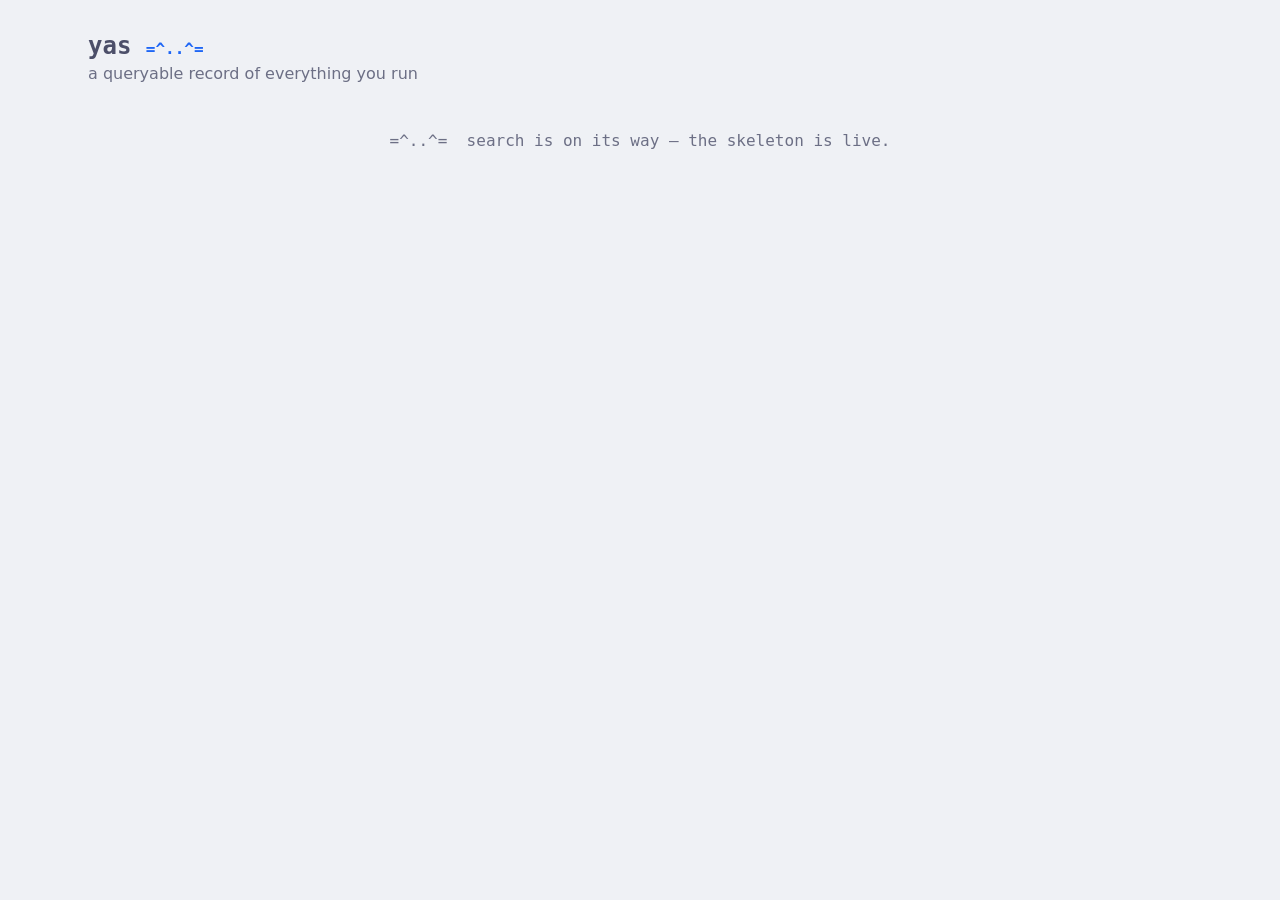
==== internal/webui/static/index.html @ 9d426505 "feat(webui): embedded static UI skeleton (internal/webui) Co-Authored-By: Claude Fable 5 <noreply@an" ====
<!doctype html>
<html lang="en">
<head>
  <meta charset="utf-8">
  <meta name="viewport" content="width=device-width, initial-scale=1">
  <title>yas =^..^=</title>
  <link rel="icon" href="data:image/svg+xml,<svg xmlns=%22http://www.w3.org/2000/svg%22 viewBox=%220 0 100 100%22><text y=%22.9em%22 font-size=%2290%22>🐱</text></svg>">
  <link rel="stylesheet" href="app.css">
</head>
<body>
  <header>
    <h1 class="wordmark">yas <span class="cat" aria-hidden="true">=^..^=</span></h1>
    <p class="tagline">a queryable record of everything you run</p>
  </header>
  <main>
    <p class="empty-state">=^..^= &nbsp;search is on its way — the skeleton is live.</p>
  </main>
</body>
</html>
---- internal/webui/static/app.css ----
/* yas web UI — terminal-native, refined. Dark-first (catppuccin mocha
   -adjacent); light theme via prefers-color-scheme. Commands render in the
   mono stack; chrome in the sans stack. */
:root {
  --bg: #1e1e2e;        /* mocha base */
  --surface: #313244;   /* mocha surface0 */
  --text: #cdd6f4;      /* mocha text */
  --subtext: #a6adc8;   /* mocha subtext0 */
  --accent: #89b4fa;    /* mocha blue */
  --ok: #a6e3a1;        /* mocha green  (exit 0) */
  --fail: #f38ba8;      /* mocha red    (exit != 0) */
  --font-mono: ui-monospace, "JetBrains Mono", "Fira Code", Menlo, monospace;
  --font-sans: system-ui, -apple-system, "Segoe UI", sans-serif;
}
@media (prefers-color-scheme: light) {
  :root {
    --bg: #eff1f5;      /* latte base */
    --surface: #ccd0da; /* latte surface0 */
    --text: #4c4f69;    /* latte text */
    --subtext: #6c6f85; /* latte subtext0 */
    --accent: #1e66f5;  /* latte blue */
    --ok: #40a02b;      /* latte green */
    --fail: #d20f39;    /* latte red */
  }
}
* { box-sizing: border-box; }
body {
  margin: 0 auto;
  max-width: 72rem;
  padding: 2rem 1.5rem;
  background: var(--bg);
  color: var(--text);
  font-family: var(--font-sans);
}
.wordmark {
  font-family: var(--font-mono);
  font-size: 1.5rem;
  margin: 0;
}
.wordmark .cat { color: var(--accent); font-size: 1rem; }
.tagline { color: var(--subtext); margin: 0.25rem 0 0; }
.empty-state {
  margin-top: 3rem;
  color: var(--subtext);
  font-family: var(--font-mono);
  text-align: center;
}
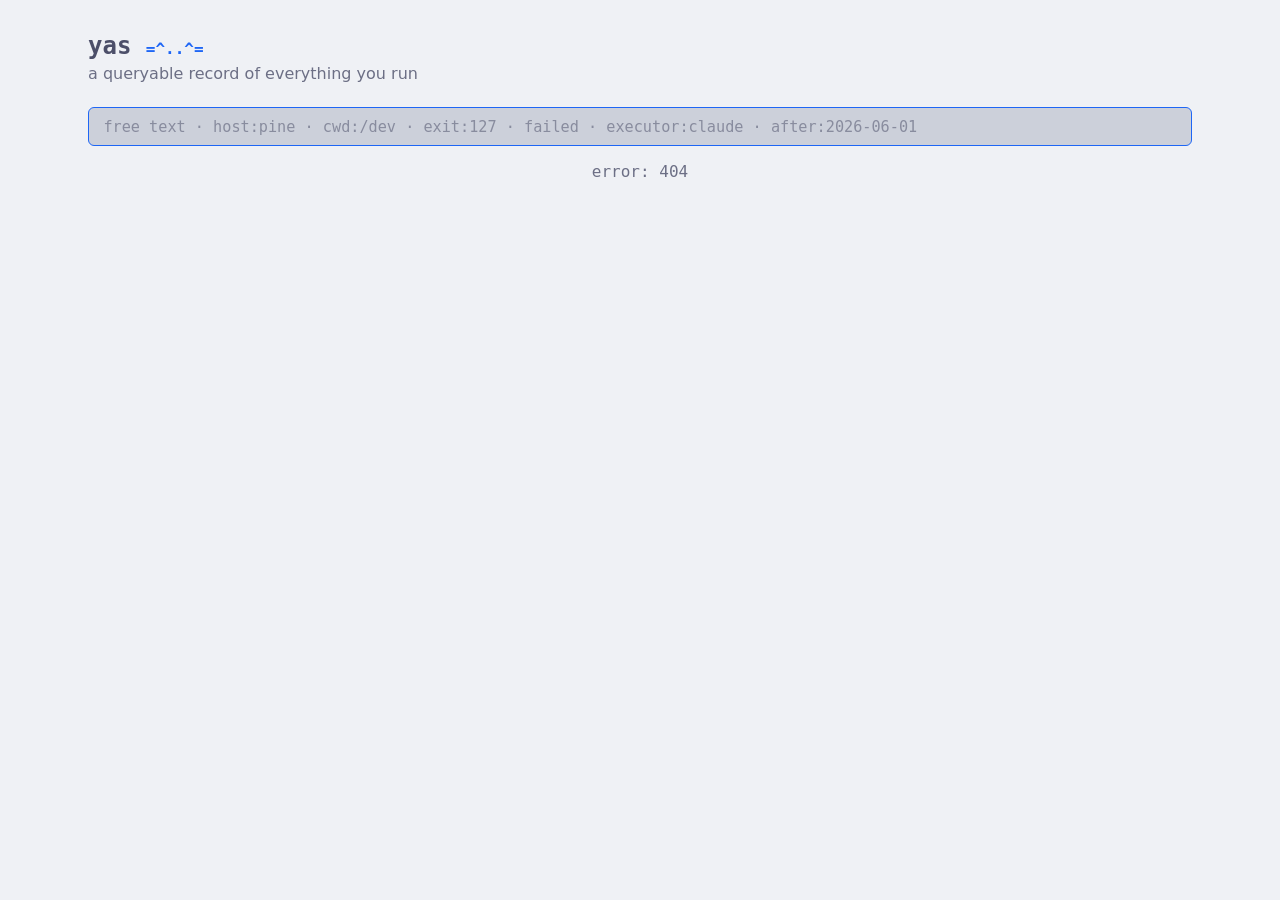
==== commit c191b2f6: "feat(webui): search + timeline page — token box, URL state, infinite scroll The core page (kata#stg4" ====
--- a/internal/webui/static/index.html
+++ b/internal/webui/static/index.html
@@ -9,11 +9,19 @@
 </head>
 <body>
   <header>
-    <h1 class="wordmark">yas <span class="cat" aria-hidden="true">=^..^=</span></h1>
+    <h1 class="wordmark"><a href="./">yas</a> <span class="cat" aria-hidden="true">=^..^=</span></h1>
     <p class="tagline">a queryable record of everything you run</p>
   </header>
   <main>
-    <p class="empty-state">=^..^= &nbsp;search is on its way — the skeleton is live.</p>
+    <form id="search-form" role="search">
+      <input id="search-box" type="search" autofocus autocomplete="off" spellcheck="false"
+             placeholder="free text · host:pine · cwd:/dev · exit:127 · failed · executor:claude · after:2026-06-01"
+             aria-label="search history">
+    </form>
+    <ol id="timeline"></ol>
+    <p id="status" class="status" aria-live="polite"></p>
+    <div id="sentinel" aria-hidden="true"></div>
   </main>
+  <script type="module" src="app.js"></script>
 </body>
 </html>
--- a/internal/webui/static/app.css
+++ b/internal/webui/static/app.css
@@ -4,6 +4,7 @@
 :root {
   --bg: #1e1e2e;        /* mocha base */
   --surface: #313244;   /* mocha surface0 */
+  --overlay: #45475a;   /* mocha surface1 */
   --text: #cdd6f4;      /* mocha text */
   --subtext: #a6adc8;   /* mocha subtext0 */
   --accent: #89b4fa;    /* mocha blue */
@@ -16,6 +17,7 @@
   :root {
     --bg: #eff1f5;      /* latte base */
     --surface: #ccd0da; /* latte surface0 */
+    --overlay: #bcc0cc; /* latte surface1 */
     --text: #4c4f69;    /* latte text */
     --subtext: #6c6f85; /* latte subtext0 */
     --accent: #1e66f5;  /* latte blue */
@@ -37,11 +39,70 @@
   font-size: 1.5rem;
   margin: 0;
 }
+.wordmark a { color: inherit; text-decoration: none; }
 .wordmark .cat { color: var(--accent); font-size: 1rem; }
 .tagline { color: var(--subtext); margin: 0.25rem 0 0; }
-.empty-state {
-  margin-top: 3rem;
+
+#search-form { margin: 1.5rem 0 1rem; }
+#search-box {
+  width: 100%;
+  padding: 0.6rem 0.9rem;
+  font-family: var(--font-mono);
+  font-size: 0.95rem;
+  color: var(--text);
+  background: var(--surface);
+  border: 1px solid var(--overlay);
+  border-radius: 6px;
+  outline: none;
+}
+#search-box:focus { border-color: var(--accent); }
+#search-box::placeholder { color: var(--subtext); opacity: 0.7; }
+
+#timeline {
+  list-style: none;
+  margin: 0;
+  padding: 0;
+}
+.record {
+  padding: 0.55rem 0.75rem;
+  border-bottom: 1px solid var(--surface);
+  display: flex;
+  flex-wrap: wrap;
+  align-items: baseline;
+  gap: 0.35rem 1rem;
+}
+.record:hover { background: var(--surface); border-radius: 6px; }
+.command {
+  font-family: var(--font-mono);
+  font-size: 0.9rem;
+  flex: 1 1 100%;
+  white-space: pre-wrap;
+  word-break: break-all;
+}
+.meta {
+  display: flex;
+  flex-wrap: wrap;
+  align-items: baseline;
+  gap: 0 1rem;
+  font-size: 0.78rem;
+  color: var(--subtext);
+}
+.badge {
+  font-family: var(--font-mono);
+  font-weight: 600;
+  padding: 0 0.4rem;
+  border-radius: 4px;
+}
+.badge.ok { color: var(--ok); }
+.badge.fail { color: var(--fail); }
+.badge.running { color: var(--subtext); }
+.host { color: var(--accent); }
+.cwd, .duration, .when { font-family: var(--font-mono); }
+
+.status {
+  margin-top: 1rem;
   color: var(--subtext);
   font-family: var(--font-mono);
   text-align: center;
 }
+.empty-state { margin-top: 3rem; }
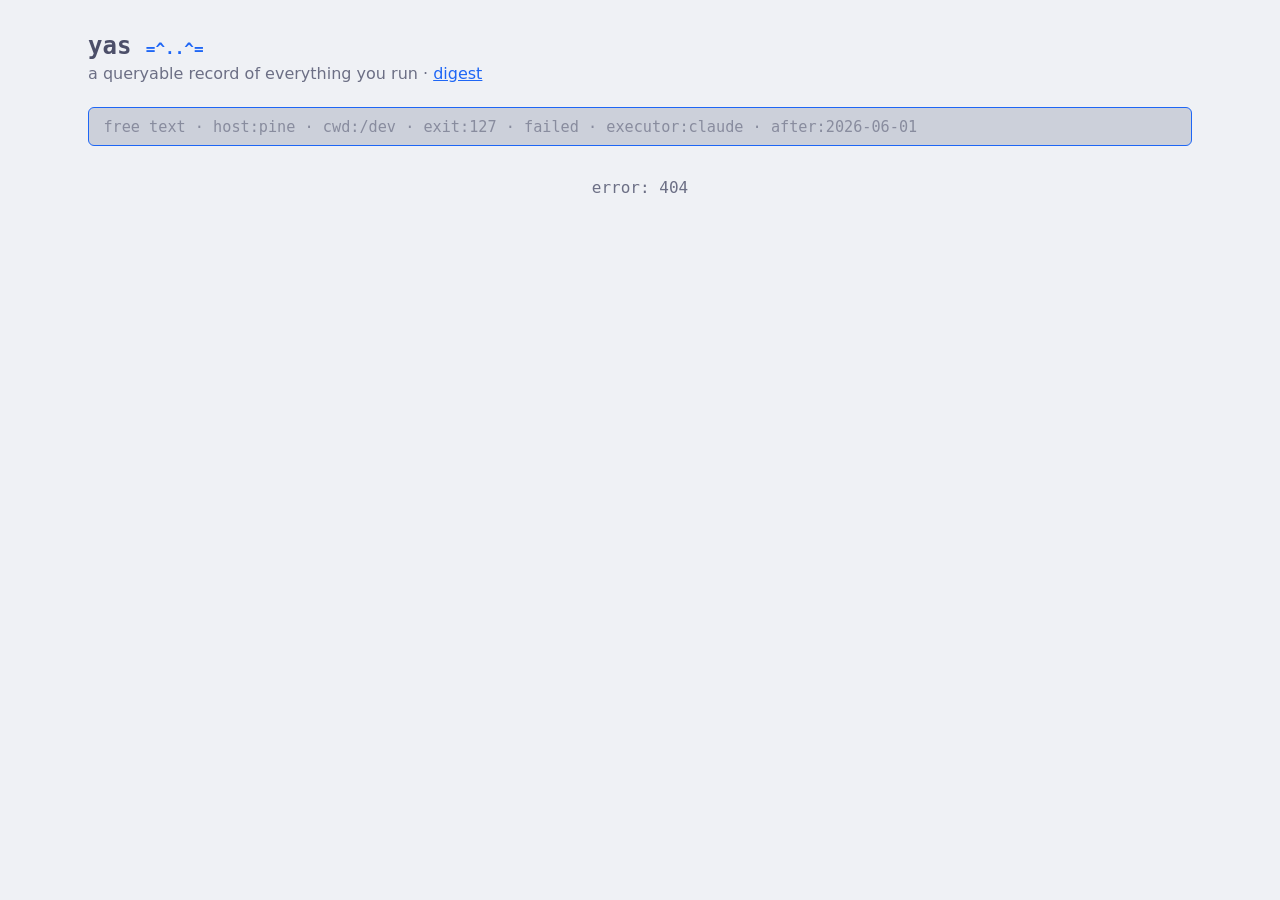
==== commit d8958fe5: "feat(webui): digest dashboard page at /ui/digest.html A second embedded page rendering today's comma" ====
--- a/internal/webui/static/index.html
+++ b/internal/webui/static/index.html
@@ -10,7 +10,7 @@
 <body>
   <header>
     <h1 class="wordmark"><a href="./">yas</a> <span class="cat" aria-hidden="true">=^..^=</span></h1>
-    <p class="tagline">a queryable record of everything you run</p>
+    <p class="tagline">a queryable record of everything you run · <a class="nav-link" href="digest.html">digest</a></p>
   </header>
   <main>
     <form id="search-form" role="search">
@@ -18,6 +18,7 @@
              placeholder="free text · host:pine · cwd:/dev · exit:127 · failed · executor:claude · after:2026-06-01"
              aria-label="search history">
     </form>
+    <p id="session-banner" class="session-banner"></p>
     <ol id="timeline"></ol>
     <p id="status" class="status" aria-live="polite"></p>
     <div id="sentinel" aria-hidden="true"></div>
--- a/internal/webui/static/app.css
+++ b/internal/webui/static/app.css
@@ -58,34 +58,66 @@
 #search-box:focus { border-color: var(--accent); }
 #search-box::placeholder { color: var(--subtext); opacity: 0.7; }
 
+/* Timeline rows share column tracks: the ol owns the grid, each record
+   subgrids onto it, so the meta columns (exit | host | cwd | duration |
+   session | when) align vertically across all rows. The directory is the
+   flexible column and takes the leftover width. */
 #timeline {
   list-style: none;
   margin: 0;
   padding: 0;
+  display: grid;
+  grid-template-columns:
+    max-content        /* exit badge */
+    max-content        /* host */
+    minmax(0, 1fr)     /* cwd — flexible, ellipsized */
+    max-content        /* duration */
+    max-content        /* session */
+    max-content;       /* relative time */
+  column-gap: 1rem;
 }
 .record {
+  grid-column: 1 / -1;
+  display: grid;
+  grid-template-columns: subgrid;
+  align-items: baseline;
+  row-gap: 0.35rem;
   padding: 0.55rem 0.75rem;
   border-bottom: 1px solid var(--surface);
-  display: flex;
-  flex-wrap: wrap;
-  align-items: baseline;
-  gap: 0.35rem 1rem;
 }
 .record:hover { background: var(--surface); border-radius: 6px; }
 .command {
+  grid-column: 1 / -1;
   font-family: var(--font-mono);
   font-size: 0.9rem;
-  flex: 1 1 100%;
   white-space: pre-wrap;
   word-break: break-all;
 }
+/* The meta wrapper dissolves so its spans become cells of the shared grid. */
 .meta {
-  display: flex;
-  flex-wrap: wrap;
-  align-items: baseline;
-  gap: 0 1rem;
+  display: contents;
   font-size: 0.78rem;
   color: var(--subtext);
+}
+/* Tail-visible truncation: the RTL direction moves the ellipsis to the LEFT
+   edge so the leaf directories — the informative part — stay visible. The
+   inner <bdi> keeps the path text itself LTR. Full path is in the title
+   tooltip and the record detail. */
+.cwd {
+  min-width: 0;
+  white-space: nowrap;
+  overflow: hidden;
+  text-overflow: ellipsis;
+  direction: rtl;
+  text-align: left;
+}
+/* Narrow screens: fall back to the wrapping inline layout. */
+@media (max-width: 40rem) {
+  #timeline { display: block; }
+  .record { display: flex; flex-wrap: wrap; gap: 0.35rem 1rem; }
+  .command { flex: 1 1 100%; }
+  .meta { display: flex; flex-wrap: wrap; gap: 0 1rem; }
+  .cwd { white-space: normal; overflow: visible; }
 }
 .badge {
   font-family: var(--font-mono);
@@ -99,6 +131,71 @@
 .host { color: var(--accent); }
 .cwd, .duration, .when { font-family: var(--font-mono); }
 
+.session { color: var(--accent); text-decoration: none; font-family: var(--font-mono); }
+.session:hover { text-decoration: underline; }
+.session-banner {
+  margin: 0 0 0.5rem;
+  font-size: 0.85rem;
+  font-family: var(--font-mono);
+  color: var(--subtext);
+}
+.session-banner:empty { display: none; }
+.session-banner a { color: var(--accent); }
+.command { cursor: pointer; }
+.detail {
+  grid-column: 1 / -1;
+  flex: 1 1 100%; /* narrow-screen flex fallback */
+  margin: 0.4rem 0 0;
+  padding: 0.5rem 0.75rem;
+  background: var(--surface);
+  border-radius: 6px;
+  display: grid;
+  grid-template-columns: max-content 1fr;
+  gap: 0.15rem 1rem;
+  font-family: var(--font-mono);
+  font-size: 0.78rem;
+}
+.detail dt { color: var(--subtext); }
+.detail dd { margin: 0; word-break: break-all; }
+
+/* Digest dashboard (digest.html): one section per host, one card per
+   project/directory group. Reuses the shared tokens (badges, .host, .cwd,
+   .command) so both pages read as one UI. */
+.nav-link { color: var(--accent); }
+.digest-window {
+  margin: 1.5rem 0 1rem;
+  font-family: var(--font-mono);
+  font-size: 0.85rem;
+  color: var(--subtext);
+}
+.digest-host { margin: 0 0 1.5rem; }
+.digest-host h2 {
+  font-family: var(--font-mono);
+  font-size: 1rem;
+  margin: 0 0 0.5rem;
+}
+.digest-group {
+  padding: 0.55rem 0.75rem;
+  border-bottom: 1px solid var(--surface);
+}
+.digest-group:hover { background: var(--surface); border-radius: 6px; }
+.digest-group-head {
+  display: flex;
+  align-items: baseline;
+  gap: 1rem;
+  font-size: 0.85rem;
+}
+.digest-group-head .cwd { min-width: 0; flex: 0 1 auto; }
+.digest-count { color: var(--subtext); white-space: nowrap; }
+.digest-group-head .badge.fail { white-space: nowrap; }
+.digest-failures {
+  list-style: none;
+  margin: 0.4rem 0 0;
+  padding: 0;
+}
+.digest-failures li { padding: 0.1rem 0; }
+.digest-failures .command { cursor: default; }
+
 .status {
   margin-top: 1rem;
   color: var(--subtext);
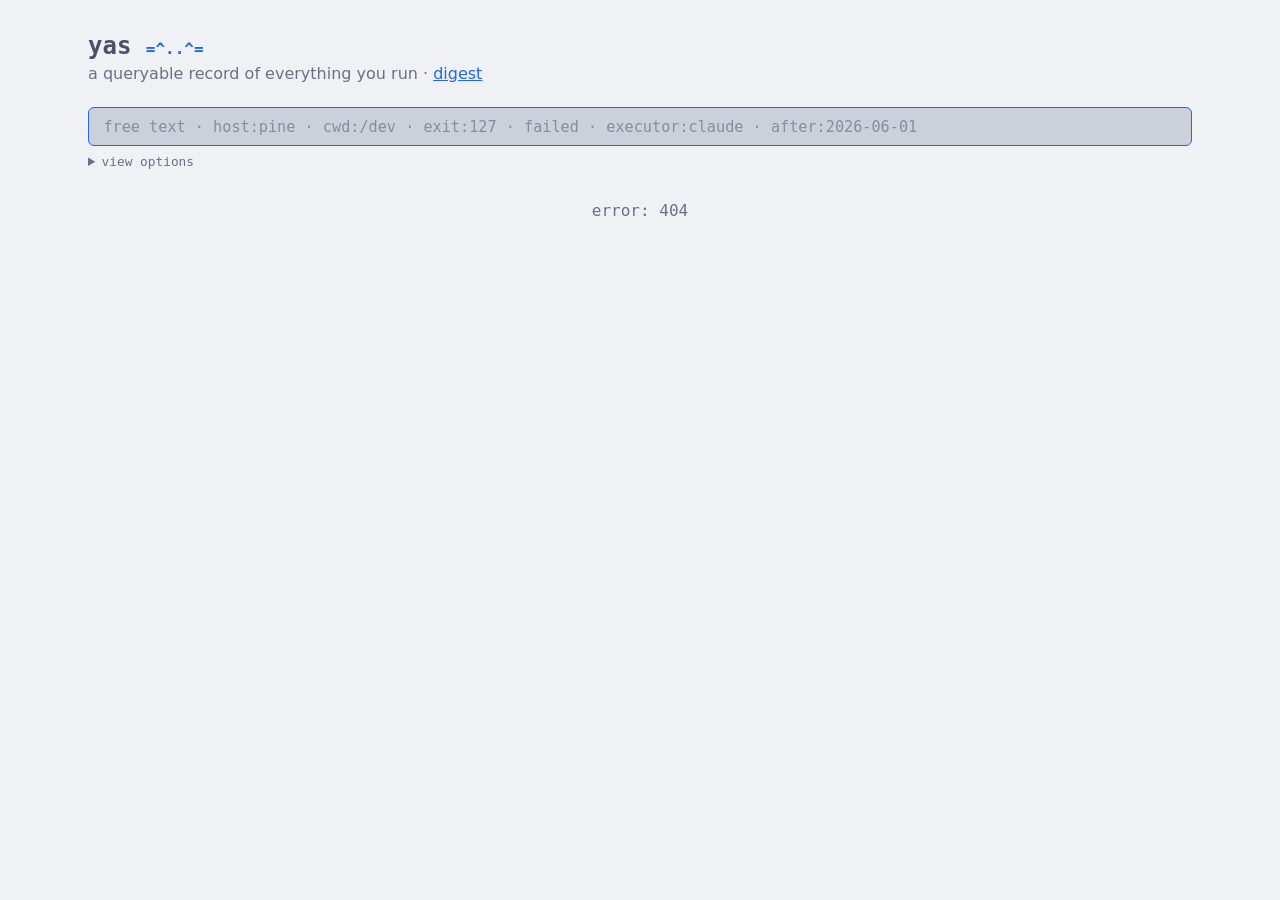
==== commit e19181c3: "feat(webui): view-options panel — dup-collapsing + default filters A collapsed "view options" <detai" ====
--- a/internal/webui/static/index.html
+++ b/internal/webui/static/index.html
@@ -18,6 +18,21 @@
              placeholder="free text · host:pine · cwd:/dev · exit:127 · failed · executor:claude · after:2026-06-01"
              aria-label="search history">
     </form>
+    <details id="view-options" class="view-options">
+      <summary>view options</summary>
+      <div class="view-options-body">
+        <label><input type="checkbox" id="opt-collapse"> collapse duplicate runs</label>
+        <label><input type="checkbox" id="opt-hide-failures"> hide failures</label>
+        <label>executor
+          <select id="opt-executor">
+            <option value="">all</option>
+            <option value="$all-human">human</option>
+            <option value="$all-agent">agent</option>
+          </select>
+        </label>
+        <label>host <input type="text" id="opt-host" size="10" autocomplete="off" spellcheck="false"></label>
+      </div>
+    </details>
     <p id="session-banner" class="session-banner"></p>
     <ol id="timeline"></ol>
     <p id="status" class="status" aria-live="polite"></p>
--- a/internal/webui/static/app.css
+++ b/internal/webui/static/app.css
@@ -57,6 +57,38 @@
 }
 #search-box:focus { border-color: var(--accent); }
 #search-box::placeholder { color: var(--subtext); opacity: 0.7; }
+
+/* View-options panel: collapsed <details> line under the search box. */
+.view-options {
+  margin: -0.5rem 0 1rem;
+  font-size: 0.8rem;
+  font-family: var(--font-mono);
+  color: var(--subtext);
+}
+.view-options summary { cursor: pointer; }
+.view-options summary:hover { color: var(--text); }
+.view-options-body {
+  display: flex;
+  flex-wrap: wrap;
+  gap: 0.4rem 1.5rem;
+  padding: 0.5rem 0 0 1rem;
+  align-items: center;
+}
+.view-options label { display: flex; align-items: center; gap: 0.4rem; }
+.view-options input[type="checkbox"] { accent-color: var(--accent); }
+.view-options select,
+.view-options input[type="text"] {
+  font-family: var(--font-mono);
+  font-size: 0.8rem;
+  color: var(--text);
+  background: var(--surface);
+  border: 1px solid var(--overlay);
+  border-radius: 4px;
+  padding: 0.15rem 0.4rem;
+  outline: none;
+}
+.view-options select:focus,
+.view-options input[type="text"]:focus { border-color: var(--accent); }
 
 /* Timeline rows share column tracks: the ol owns the grid, each record
    subgrids onto it, so the meta columns (exit | host | cwd | duration |
@@ -142,6 +174,12 @@
 .session-banner:empty { display: none; }
 .session-banner a { color: var(--accent); }
 .command { cursor: pointer; }
+/* ×N badge on a collapsed duplicate run. */
+.dupcount {
+  color: var(--accent);
+  font-weight: 600;
+  white-space: nowrap;
+}
 .detail {
   grid-column: 1 / -1;
   flex: 1 1 100%; /* narrow-screen flex fallback */
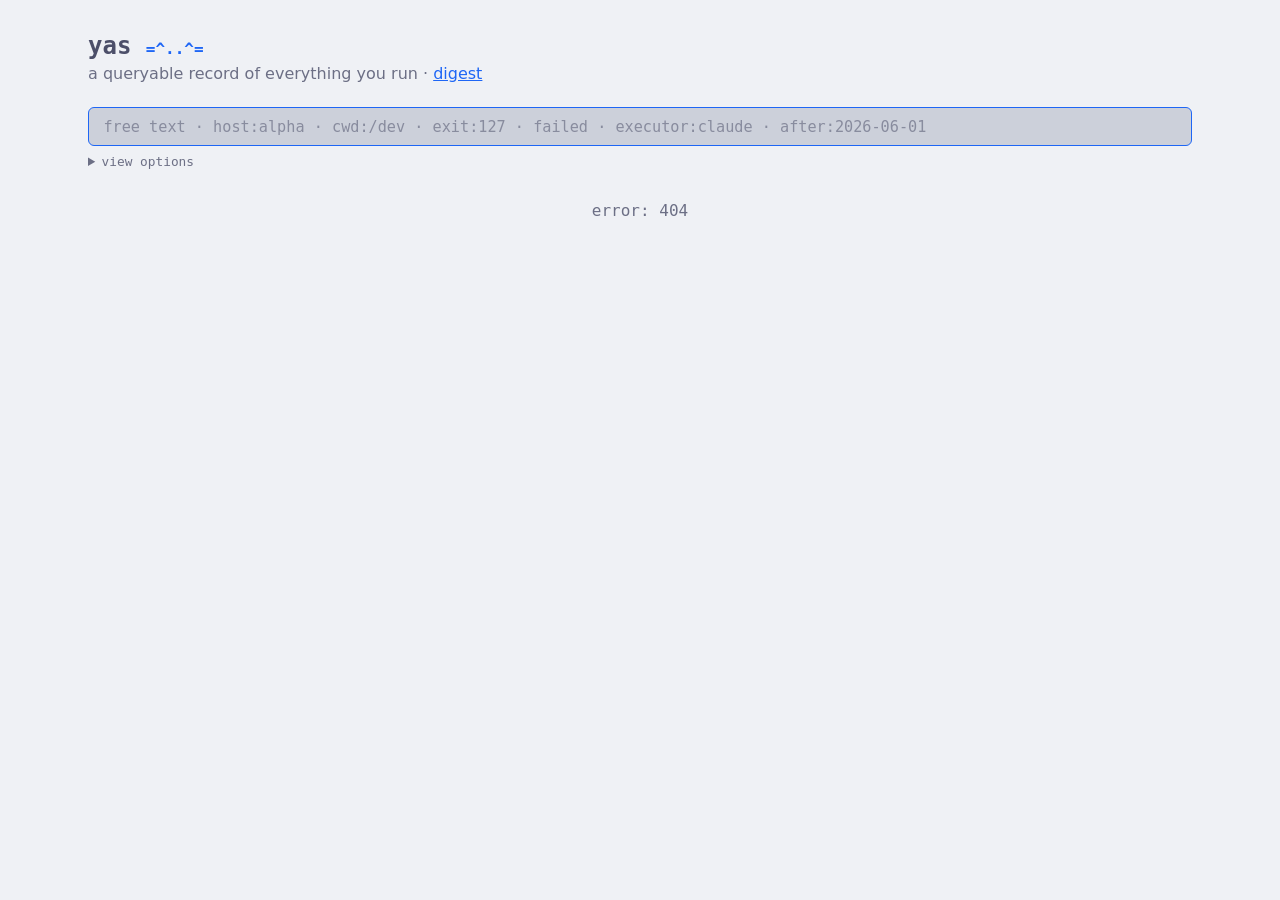
==== commit d1123a52: "test: genericize personal paths and hostnames in webui fixtures Replace /home/mj cwd fixtures and ho" ====
--- a/internal/webui/static/index.html
+++ b/internal/webui/static/index.html
@@ -15,7 +15,7 @@
   <main>
     <form id="search-form" role="search">
       <input id="search-box" type="search" autofocus autocomplete="off" spellcheck="false"
-             placeholder="free text · host:pine · cwd:/dev · exit:127 · failed · executor:claude · after:2026-06-01"
+             placeholder="free text · host:alpha · cwd:/dev · exit:127 · failed · executor:claude · after:2026-06-01"
              aria-label="search history">
     </form>
     <details id="view-options" class="view-options">
